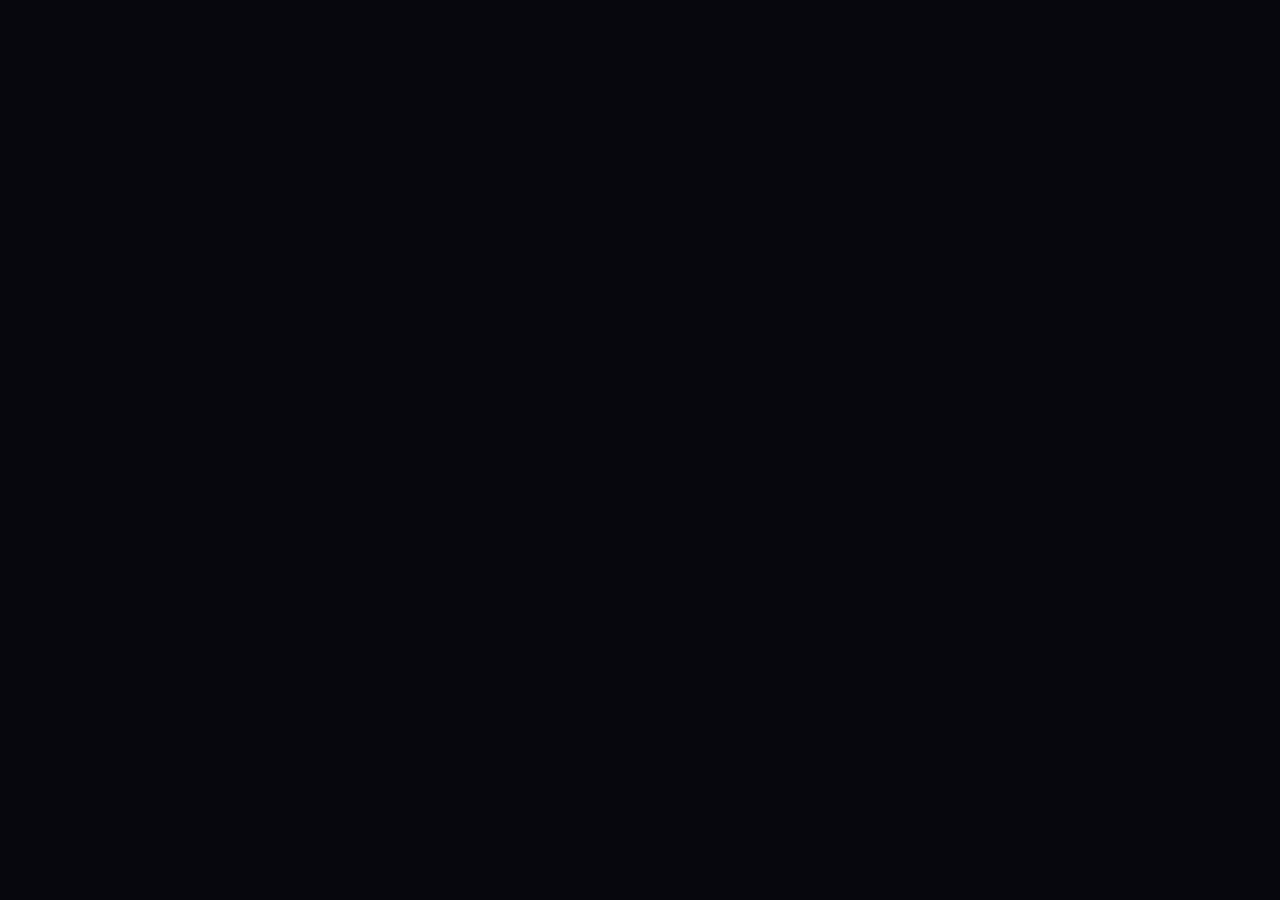
==== www/index.html @ 1ca5ba60 "particle system" ====
<!DOCTYPE html>
<html lang="en">

	<head>
		<meta charset="utf-8">
		<meta http-equiv="X-UA-Compatible" content="IE=edge">
		<meta name="viewport" content="width=device-width, initial-scale=1">
		<title>What the Flag?! - LD36</title>
		<link href='https://fonts.googleapis.com/css?family=Roboto:400,700' rel='stylesheet' type='text/css'>
		<link rel="stylesheet" href="style.css">
	</head>

	<body>

		<div id="flash_content"></div>

		<script type="text/javascript" src="swfobject.js"></script>
		<script>
			var el = document.getElementById("flash_content");
			swfobject.embedSWF("../bin/flash/release/bin/LD36.swf", el, 960, 640, 10, "expressInstall.swf");
		</script>

	</body>

</html>
---- www/style.css ----
html,
body {
  background-color: #07070d;
  color: #dcdce4;
  font-family: 'Roboto', sans-serif;
  font-size: 15px;
  text-align: center;
}
body {
  padding-top: 16px;
}
p {
  font-size: 1em;
}
strong,
.green,
a {
  color: #7ad113;
}
.keys {
  font-size: 1.1em;
}
.credits {
  font-size: 0.9em;
}
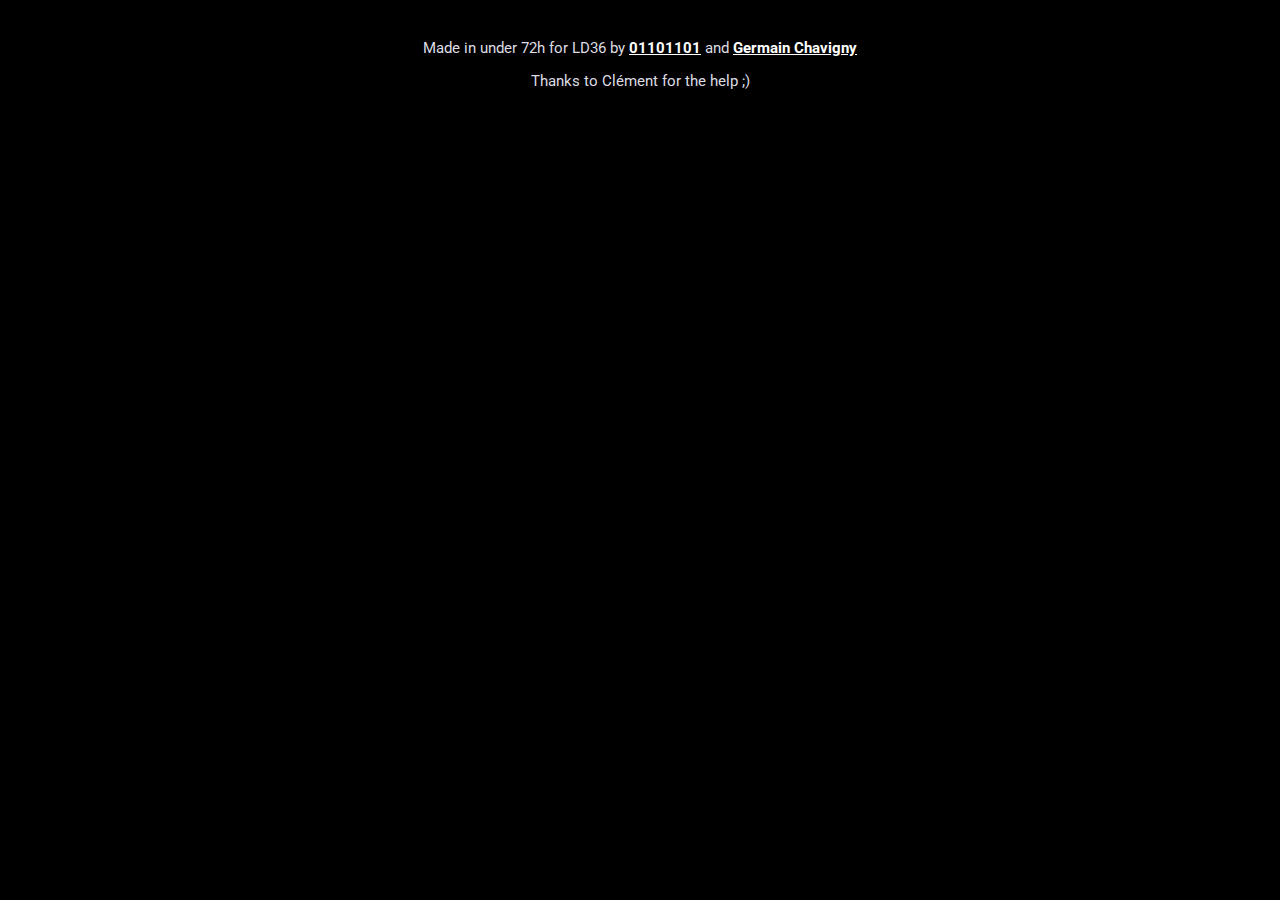
==== commit 48776482: "www" ====
--- a/www/index.html
+++ b/www/index.html
@@ -14,10 +14,13 @@
 
 		<div id="flash_content"></div>
 
+		<p>Made in under 72h for LD36 by <strong><a href="http://01101101.fr">01101101</a></strong> and <strong><a href="http://ludumdare.com/compo/author/germain/">Germain Chavigny</a></strong></p>
+		<p>Thanks to Clément for the help ;)</p>
+
 		<script type="text/javascript" src="swfobject.js"></script>
 		<script>
 			var el = document.getElementById("flash_content");
-			swfobject.embedSWF("../bin/flash/release/bin/LD36.swf", el, 960, 640, 10, "expressInstall.swf");
+			swfobject.embedSWF("LD36.swf", el, 960, 640, 10, "expressInstall.swf");
 		</script>
 
 	</body>
--- a/www/style.css
+++ b/www/style.css
@@ -1,6 +1,6 @@
 html,
 body {
-  background-color: #07070d;
+  background-color: #000000;
   color: #dcdce4;
   font-family: 'Roboto', sans-serif;
   font-size: 15px;
@@ -15,7 +15,7 @@
 strong,
 .green,
 a {
-  color: #7ad113;
+  color: #FFFFFF;
 }
 .keys {
   font-size: 1.1em;
